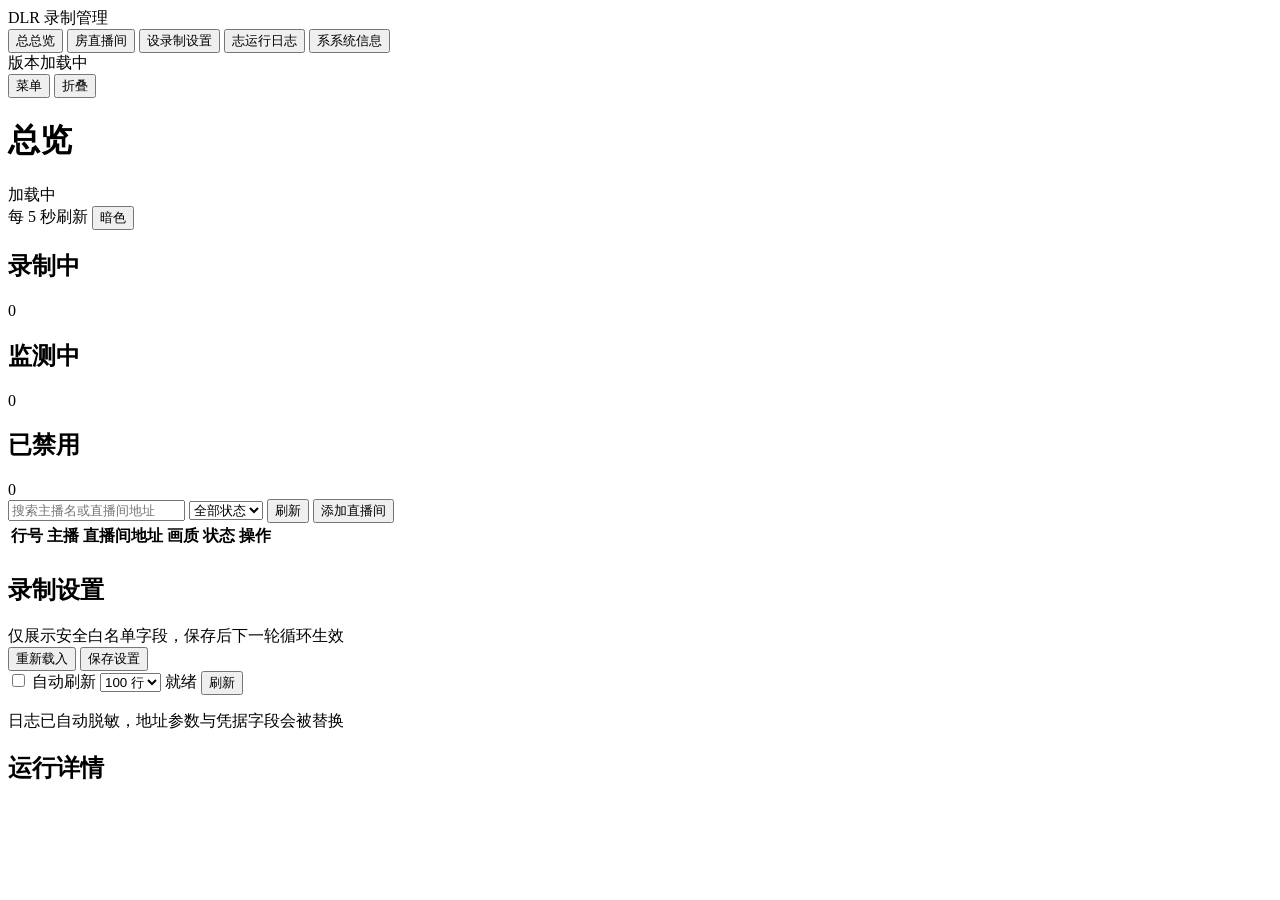
==== web-ui-addon/web/static/index.html @ b689ace6 "Add files via upload" ====
<!DOCTYPE html>
<html lang="zh-CN" data-theme="light">
<head>
<meta charset="utf-8">
<meta name="viewport" content="width=device-width, initial-scale=1">
<title>DouyinLiveRecorder 管理界面</title>
<link rel="stylesheet" href="/app.css">
</head>
<body>
<div class="app" id="app">

  <aside class="sidebar" id="sidebar" aria-label="主导航">
    <div class="sidebar-head">
      <span class="logo-mark">DLR</span>
      <span class="logo-text">录制管理</span>
    </div>
    <nav class="nav" id="nav">
      <button class="nav-item is-active" type="button" data-view="overview">
        <span class="nav-icon">总</span><span class="nav-text">总览</span>
      </button>
      <button class="nav-item" type="button" data-view="rooms">
        <span class="nav-icon">房</span><span class="nav-text">直播间</span>
      </button>
      <button class="nav-item" type="button" data-view="settings">
        <span class="nav-icon">设</span><span class="nav-text">录制设置</span>
      </button>
      <button class="nav-item" type="button" data-view="logs">
        <span class="nav-icon">志</span><span class="nav-text">运行日志</span>
      </button>
      <button class="nav-item" type="button" data-view="system">
        <span class="nav-icon">系</span><span class="nav-text">系统信息</span>
      </button>
    </nav>
    <div class="sidebar-foot">
      <div class="version" id="sideVersion">版本加载中</div>
    </div>
  </aside>

  <div class="scrim" id="scrim" hidden></div>

  <div class="main">
    <header class="topbar">
      <button class="icon-btn only-mobile" id="drawerBtn" type="button" title="打开菜单">菜单</button>
      <button class="icon-btn" id="collapseBtn" type="button" title="折叠侧边栏">折叠</button>
      <div class="topbar-title">
        <h1 id="viewTitle">总览</h1>
        <span class="topbar-sub" id="viewSub">加载中</span>
      </div>
      <div class="topbar-right">
        <span class="live-dot" id="liveDot" title="轮询状态"></span>
        <span class="topbar-meta" id="pollMeta">每 5 秒刷新</span>
        <button class="icon-btn" id="themeBtn" type="button" title="切换主题">暗色</button>
      </div>
    </header>

    <main class="content" id="content">

      <section class="view is-active" data-view="overview">
        <div class="stat-grid" id="statGrid">
          <div class="card stat-card skeleton-card"></div>
          <div class="card stat-card skeleton-card"></div>
          <div class="card stat-card skeleton-card"></div>
          <div class="card stat-card skeleton-card"></div>
        </div>

        <div class="board">
          <div class="card board-col">
            <div class="card-head">
              <h2>录制中</h2>
              <span class="badge badge-recording" id="countRecording">0</span>
            </div>
            <div class="board-body" id="listRecording"><div class="skeleton-line"></div></div>
          </div>
          <div class="card board-col">
            <div class="card-head">
              <h2>监测中</h2>
              <span class="badge badge-monitoring" id="countMonitoring">0</span>
            </div>
            <div class="board-body" id="listMonitoring"><div class="skeleton-line"></div></div>
          </div>
          <div class="card board-col">
            <div class="card-head">
              <h2>已禁用</h2>
              <span class="badge badge-disabled" id="countDisabled">0</span>
            </div>
            <div class="board-body" id="listDisabled"><div class="skeleton-line"></div></div>
          </div>
        </div>
      </section>

      <section class="view" data-view="rooms">
        <div class="card">
          <div class="toolbar">
            <input class="input" id="roomSearch" type="search" placeholder="搜索主播名或直播间地址" autocomplete="off">
            <select class="select" id="roomFilter">
              <option value="all">全部状态</option>
              <option value="recording">录制中</option>
              <option value="monitoring">监测中</option>
              <option value="idle">待监测</option>
              <option value="disabled">已禁用</option>
            </select>
            <span class="toolbar-space"></span>
            <button class="btn btn-ghost" id="refreshRoomsBtn" type="button">刷新</button>
            <button class="btn btn-primary" id="addRoomBtn" type="button">添加直播间</button>
          </div>

          <div class="table-wrap">
            <table class="table">
              <thead>
                <tr>
                  <th class="col-id">行号</th>
                  <th class="col-name">主播</th>
                  <th class="col-url">直播间地址</th>
                  <th class="col-quality">画质</th>
                  <th class="col-status">状态</th>
                  <th class="col-ops">操作</th>
                </tr>
              </thead>
              <tbody id="roomRows">
                <tr><td colspan="6"><div class="skeleton-line"></div></td></tr>
              </tbody>
            </table>
          </div>
          <p class="empty" id="roomEmpty" hidden>没有匹配的直播间</p>
        </div>
      </section>

      <section class="view" data-view="settings">
        <div class="card">
          <div class="card-head">
            <h2>录制设置</h2>
            <span class="hint">仅展示安全白名单字段，保存后下一轮循环生效</span>
          </div>
          <div class="form-grid" id="settingsForm">
            <div class="skeleton-line"></div>
            <div class="skeleton-line"></div>
            <div class="skeleton-line"></div>
          </div>
          <div class="form-actions">
            <button class="btn btn-ghost" id="resetSettingsBtn" type="button">重新载入</button>
            <button class="btn btn-primary" id="saveSettingsBtn" type="button">保存设置</button>
          </div>
        </div>
      </section>

      <section class="view" data-view="logs">
        <div class="card">
          <div class="toolbar">
            <label class="switch">
              <input type="checkbox" id="logAuto">
              <span>自动刷新</span>
            </label>
            <select class="select" id="logLimit">
              <option value="50">50 行</option>
              <option value="100" selected>100 行</option>
              <option value="200">200 行</option>
              <option value="300">300 行</option>
            </select>
            <span class="toolbar-space"></span>
            <span class="hint" id="logMeta">就绪</span>
            <button class="btn btn-ghost" id="refreshLogsBtn" type="button">刷新</button>
          </div>
          <div class="log-box" id="logBox"><div class="skeleton-line"></div></div>
          <p class="hint">日志已自动脱敏，地址参数与凭据字段会被替换</p>
        </div>
      </section>

      <section class="view" data-view="system">
        <div class="stat-grid" id="systemGrid">
          <div class="card stat-card skeleton-card"></div>
          <div class="card stat-card skeleton-card"></div>
          <div class="card stat-card skeleton-card"></div>
          <div class="card stat-card skeleton-card"></div>
        </div>
        <div class="card">
          <div class="card-head"><h2>运行详情</h2></div>
          <dl class="detail-list" id="systemDetail"><div class="skeleton-line"></div></dl>
        </div>
      </section>

    </main>
  </div>
</div>

<div class="toast-wrap" id="toastWrap" aria-live="polite"></div>

<div class="modal" id="modal" hidden>
  <div class="modal-panel" role="dialog" aria-modal="true" aria-labelledby="modalTitle">
    <div class="modal-head">
      <h2 id="modalTitle">标题</h2>
      <button class="icon-btn" id="modalCloseBtn" type="button" title="关闭">关闭</button>
    </div>
    <div class="modal-body" id="modalBody"></div>
    <div class="modal-foot">
      <button class="btn btn-ghost" id="modalCancelBtn" type="button">取消</button>
      <button class="btn btn-primary" id="modalOkBtn" type="button">确定</button>
    </div>
  </div>
</div>

<script src="/app.js"></script>
</body>
</html>
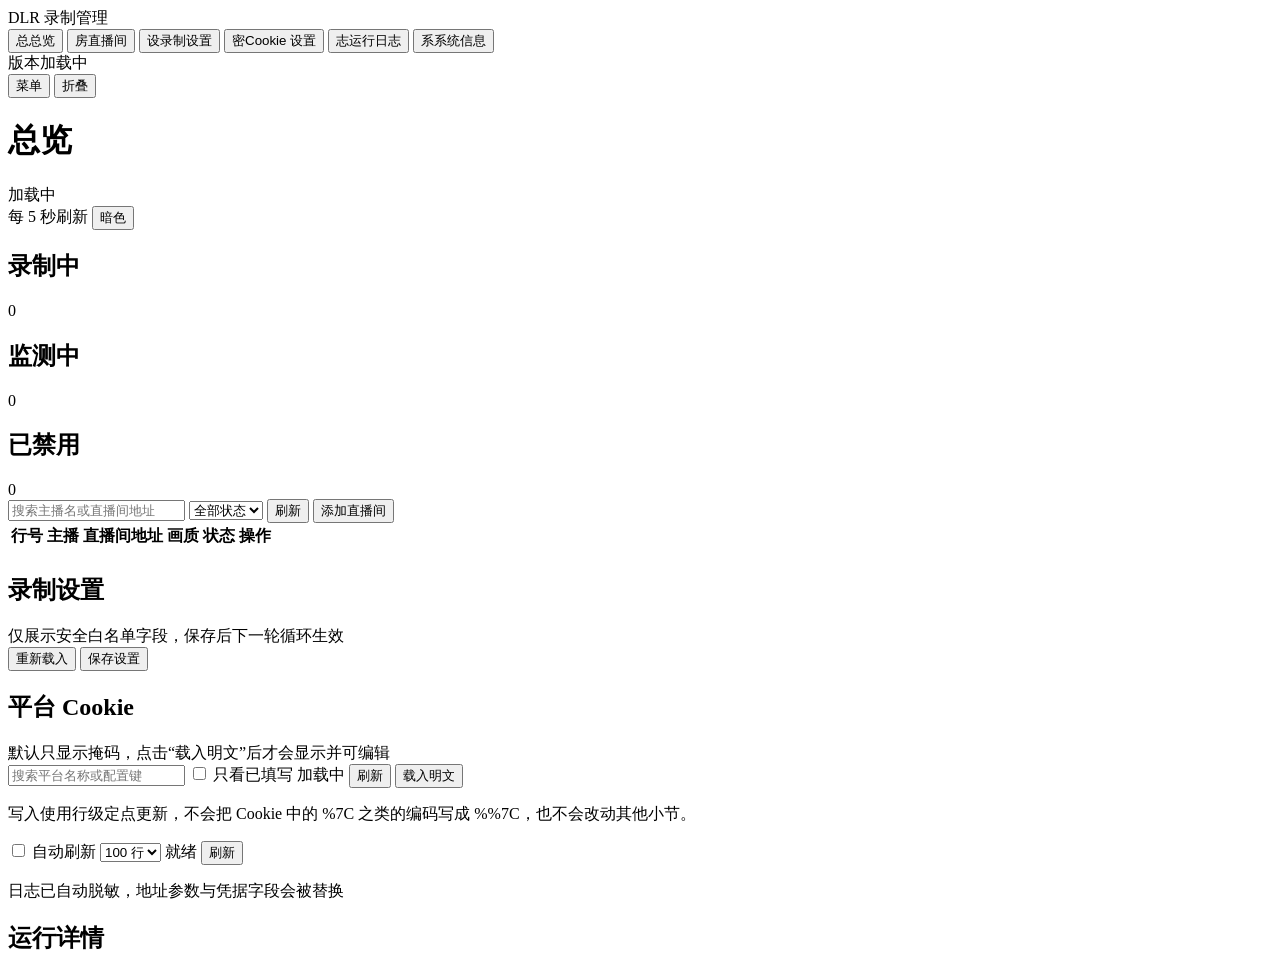
==== commit f7158d45: "Add files via upload" ====
--- a/web-ui-addon/web/static/index.html
+++ b/web-ui-addon/web/static/index.html
@@ -23,6 +23,9 @@
       </button>
       <button class="nav-item" type="button" data-view="settings">
         <span class="nav-icon">设</span><span class="nav-text">录制设置</span>
+      </button>
+      <button class="nav-item" type="button" data-view="cookies">
+        <span class="nav-icon">密</span><span class="nav-text">Cookie 设置</span>
       </button>
       <button class="nav-item" type="button" data-view="logs">
         <span class="nav-icon">志</span><span class="nav-text">运行日志</span>
@@ -143,6 +146,36 @@
         </div>
       </section>
 
+      <section class="view" data-view="cookies">
+        <div class="card">
+          <div class="card-head">
+            <h2>平台 Cookie</h2>
+            <span class="hint">默认只显示掩码，点击“载入明文”后才会显示并可编辑</span>
+          </div>
+          <div class="toolbar">
+            <input class="input" id="cookieSearch" type="search" placeholder="搜索平台名称或配置键" autocomplete="off">
+            <label class="switch">
+              <input type="checkbox" id="cookieOnlyFilled">
+              <span>只看已填写</span>
+            </label>
+            <span class="toolbar-space"></span>
+            <span class="hint" id="cookieMeta">加载中</span>
+            <button class="btn btn-ghost" id="refreshCookiesBtn" type="button">刷新</button>
+            <button class="btn btn-primary" id="revealCookiesBtn" type="button">载入明文</button>
+          </div>
+          <div class="alert" id="cookieAlert" hidden>
+            明文已载入，请勿截图或分享当前页面；修改后点击对应平台的“保存”按钮写回 config.ini。
+          </div>
+          <div class="cookie-list" id="cookieList">
+            <div class="skeleton-line"></div>
+            <div class="skeleton-line"></div>
+            <div class="skeleton-line"></div>
+          </div>
+          <p class="empty" id="cookieEmpty" hidden>没有匹配的平台</p>
+          <p class="hint">写入使用行级定点更新，不会把 Cookie 中的 %7C 之类的编码写成 %%7C，也不会改动其他小节。</p>
+        </div>
+      </section>
+
       <section class="view" data-view="logs">
         <div class="card">
           <div class="toolbar">
